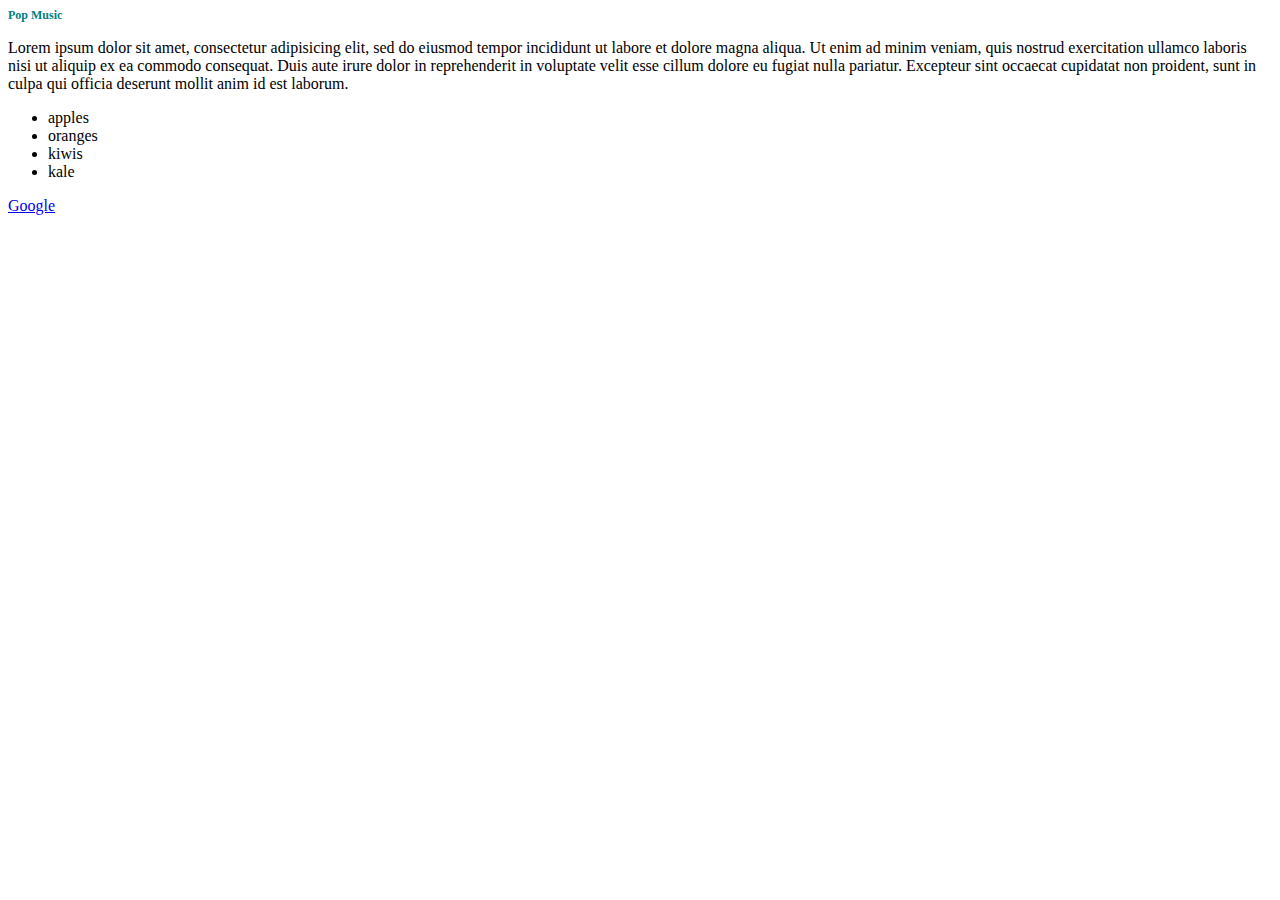
==== class examples/css-intro/index.html @ c607c3ed "class things" ====
<!DOCTYPE html>
<html lang="en" dir="ltr">

          <head>
                    <meta charset="utf-8">
                    <title>A Silly Title</title>
                    <link rel="stylesheet" href="style.css">
          </head>

          <body>
                    <h1>Pop Music</h1>
                    <p>Lorem ipsum dolor sit amet, consectetur adipisicing elit, sed do eiusmod tempor incididunt ut labore et dolore magna aliqua. Ut enim ad minim veniam, quis nostrud exercitation ullamco laboris nisi ut aliquip ex ea commodo consequat. Duis aute
                              irure dolor in reprehenderit in voluptate velit esse cillum dolore eu fugiat nulla pariatur. Excepteur sint occaecat cupidatat non proident, sunt in culpa qui officia deserunt mollit anim id est laborum.</p>
                    <ul>
                              <li>apples</li>
                              <li>oranges</li>
                              <li>kiwis</li>
                              <li>kale</li>
                    </ul>
                    <a href="https://google.com">Google</a>
          </body>

</html>
---- class examples/css-intro/style.css ----
h1 {
  /*color: rgb(0,50,50);*/
  color: teal;
  /* color: #bada55; */
  background - color: grey
  text-align:center;
  font-size: 12px;
}
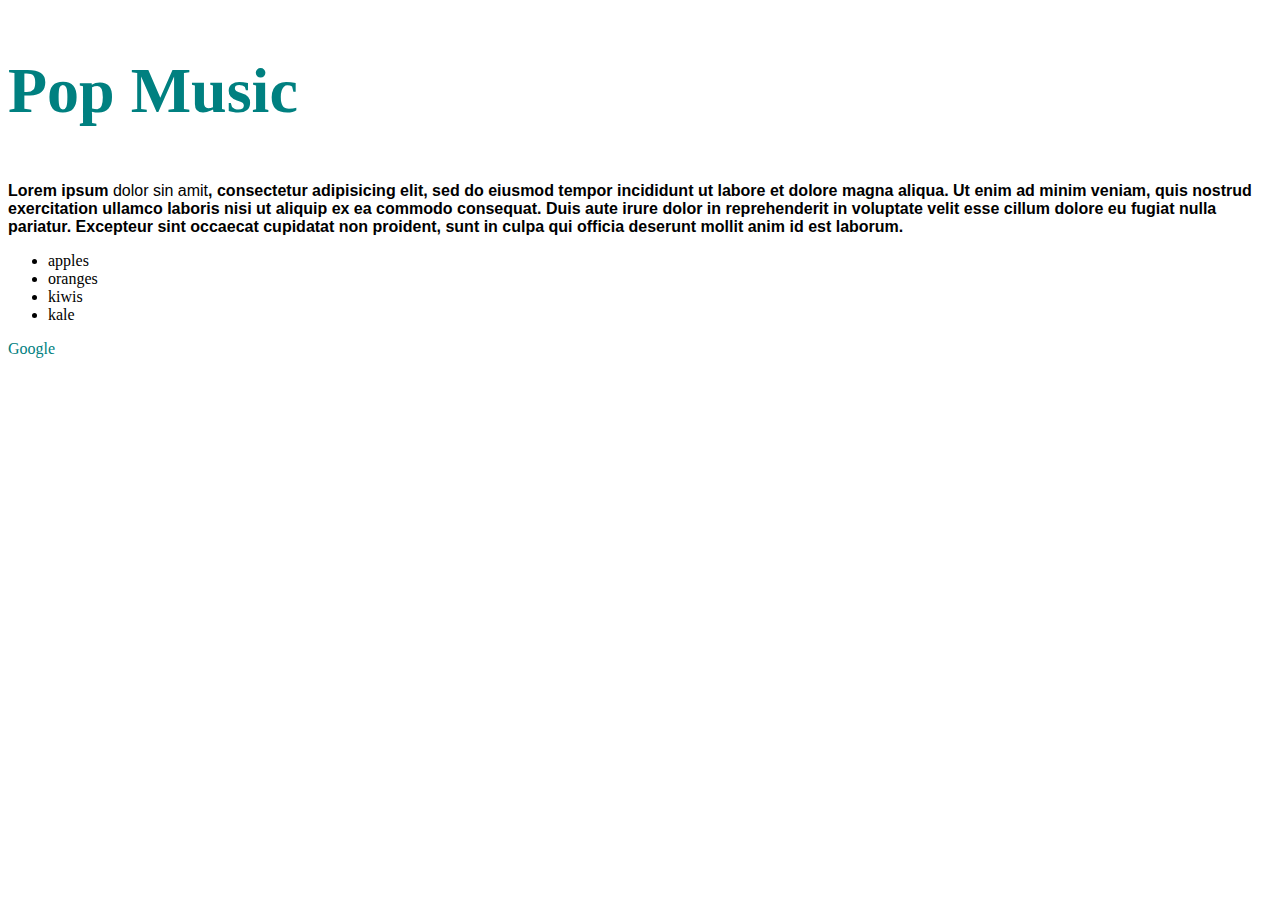
==== commit a6e2ac69: "class examples" ====
--- a/class examples/css-intro/index.html
+++ b/class examples/css-intro/index.html
@@ -9,7 +9,8 @@
 
           <body>
                     <h1>Pop Music</h1>
-                    <p>Lorem ipsum dolor sit amet, consectetur adipisicing elit, sed do eiusmod tempor incididunt ut labore et dolore magna aliqua. Ut enim ad minim veniam, quis nostrud exercitation ullamco laboris nisi ut aliquip ex ea commodo consequat. Duis aute
+                    <p>Lorem ipsum <b>dolor sin amit</b>, consectetur adipisicing elit, sed do eiusmod tempor incididunt ut labore et dolore magna aliqua. Ut enim ad minim veniam, quis nostrud exercitation ullamco laboris nisi ut aliquip ex ea commodo consequat.
+                              Duis aute
                               irure dolor in reprehenderit in voluptate velit esse cillum dolore eu fugiat nulla pariatur. Excepteur sint occaecat cupidatat non proident, sunt in culpa qui officia deserunt mollit anim id est laborum.</p>
                     <ul>
                               <li>apples</li>
--- a/class examples/css-intro/style.css
+++ b/class examples/css-intro/style.css
@@ -1,3 +1,4 @@
+@import "url(https:)";
 h1 {
   /*color: rgb(0,50,50);*/
   color: teal;
@@ -5,4 +6,21 @@
   background - color: grey
   text-align:center;
   font-size: 12px;
+  line-height: 1.5;
+  font-size: 400%; /*400% of the default browser*/
 }
+p {
+  font-weight:900;
+  font-family: "Montserrat", sans-serif;
+}
+b,
+strong {
+  font-weight: 200;
+}
+a{
+  color: teal;
+  text-decoration: none;/* removes the underlining*/
+}
+a: hover {
+  background-color: pink;
+}
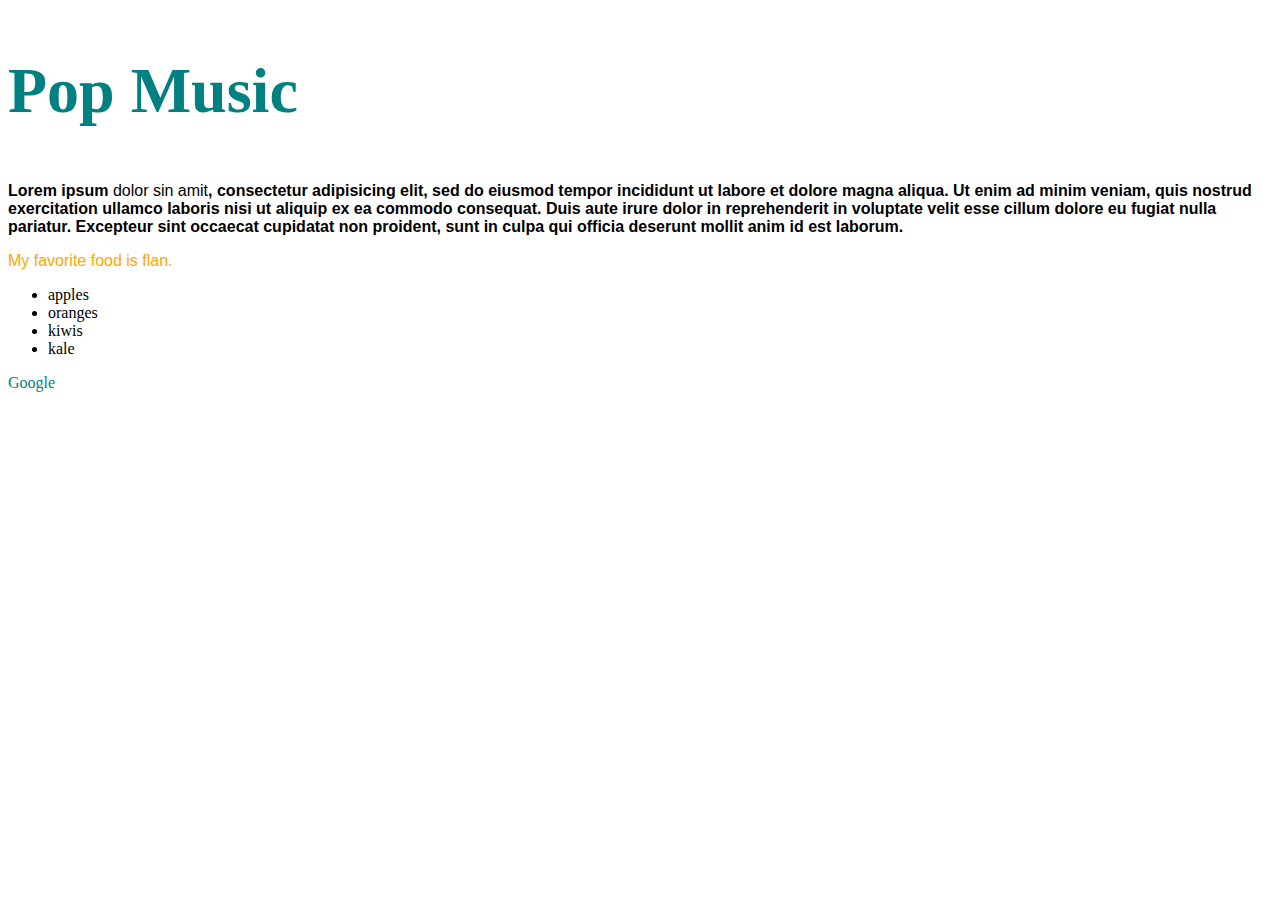
==== commit 72cfecf3: "final" ====
--- a/class examples/css-intro/index.html
+++ b/class examples/css-intro/index.html
@@ -12,6 +12,7 @@
                     <p>Lorem ipsum <b>dolor sin amit</b>, consectetur adipisicing elit, sed do eiusmod tempor incididunt ut labore et dolore magna aliqua. Ut enim ad minim veniam, quis nostrud exercitation ullamco laboris nisi ut aliquip ex ea commodo consequat.
                               Duis aute
                               irure dolor in reprehenderit in voluptate velit esse cillum dolore eu fugiat nulla pariatur. Excepteur sint occaecat cupidatat non proident, sunt in culpa qui officia deserunt mollit anim id est laborum.</p>
+                    <p class="flan">My favorite food is flan.</p>
                     <ul>
                               <li>apples</li>
                               <li>oranges</li>
--- a/class examples/css-intro/style.css
+++ b/class examples/css-intro/style.css
@@ -24,3 +24,7 @@
 a: hover {
   background-color: pink;
 }
+.flan {
+  font-weight: 400;
+  color: orange; 
+}
